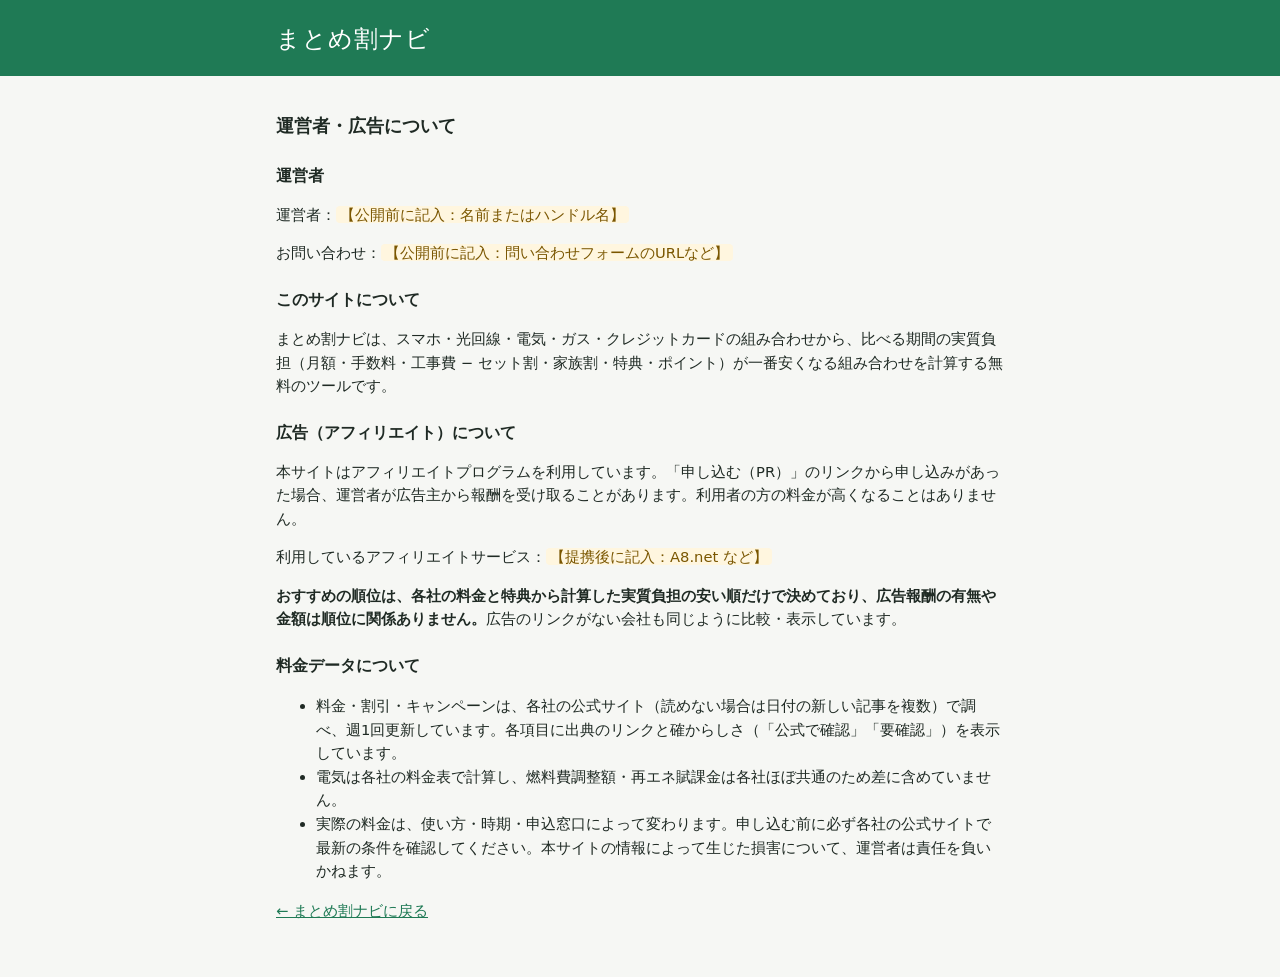
==== about.html @ 7bfe0728 "まとめ割ナビを公開用リポジトリに移設 yoshiki5242/side-business の kakei-navi/（ブランチ claude/price-comparison-app-s4pb2e、5" ====
<!DOCTYPE html>
<html lang="ja">
<head>
  <meta charset="UTF-8">
  <meta name="viewport" content="width=device-width, initial-scale=1.0">
  <title>運営者・広告について｜まとめ割ナビ</title>
  <link rel="stylesheet" href="style.css">
</head>
<body>
  <header class="top"><div class="wrap"><p class="logo"><a href="./" style="color:inherit;text-decoration:none">まとめ割ナビ</a></p></div></header>
  <main class="wrap doc">
    <h1 class="h2">運営者・広告について</h1>

    <h2 class="h3">運営者</h2>
    <p>運営者：<span class="todo-fill">【公開前に記入：名前またはハンドル名】</span></p>
    <p>お問い合わせ：<span class="todo-fill">【公開前に記入：問い合わせフォームのURLなど】</span></p>

    <h2 class="h3">このサイトについて</h2>
    <p>まとめ割ナビは、スマホ・光回線・電気・ガス・クレジットカードの組み合わせから、比べる期間の実質負担（月額・手数料・工事費 − セット割・家族割・特典・ポイント）が一番安くなる組み合わせを計算する無料のツールです。</p>

    <h2 class="h3">広告（アフィリエイト）について</h2>
    <p>本サイトはアフィリエイトプログラムを利用しています。「申し込む（PR）」のリンクから申し込みがあった場合、運営者が広告主から報酬を受け取ることがあります。利用者の方の料金が高くなることはありません。</p>
    <p>利用しているアフィリエイトサービス：<span class="todo-fill">【提携後に記入：A8.net など】</span></p>
    <p><strong>おすすめの順位は、各社の料金と特典から計算した実質負担の安い順だけで決めており、広告報酬の有無や金額は順位に関係ありません。</strong>広告のリンクがない会社も同じように比較・表示しています。</p>

    <h2 class="h3">料金データについて</h2>
    <ul>
      <li>料金・割引・キャンペーンは、各社の公式サイト（読めない場合は日付の新しい記事を複数）で調べ、週1回更新しています。各項目に出典のリンクと確からしさ（「公式で確認」「要確認」）を表示しています。</li>
      <li>電気は各社の料金表で計算し、燃料費調整額・再エネ賦課金は各社ほぼ共通のため差に含めていません。</li>
      <li>実際の料金は、使い方・時期・申込窓口によって変わります。申し込む前に必ず各社の公式サイトで最新の条件を確認してください。本サイトの情報によって生じた損害について、運営者は責任を負いかねます。</li>
    </ul>
    <p><a href="./">← まとめ割ナビに戻る</a></p>
  </main>
</body>
</html>
---- style.css ----
:root {
  --bg: #f6f7f4;
  --surface: #ffffff;
  --text: #1f2a24;
  --muted: #5d6b63;
  --line: #dfe4de;
  --accent: #1f7a55;
  --accent-soft: #e3f2ea;
  --gain: #1f7a55;
  --cost: #1f2a24;
  --warn-bg: #fff6df;
  --warn-text: #7a5600;
  --gold: #c99a2e;
  --radius: 14px;
}
@media (prefers-color-scheme: dark) {
  :root:not([data-theme="light"]) {
    --bg: #121714;
    --surface: #1b221e;
    --text: #e6ece8;
    --muted: #9fb0a6;
    --line: #2e3833;
    --accent: #5cc796;
    --accent-soft: #1e3329;
    --gain: #5cc796;
    --cost: #e6ece8;
    --warn-bg: #3a3018;
    --warn-text: #f0d48c;
  }
}
:root[data-theme="dark"] {
  --bg: #121714; --surface: #1b221e; --text: #e6ece8; --muted: #9fb0a6; --line: #2e3833;
  --accent: #5cc796; --accent-soft: #1e3329; --gain: #5cc796; --cost: #e6ece8; --warn-bg: #3a3018; --warn-text: #f0d48c;
}

* { box-sizing: border-box; }
body {
  margin: 0;
  background: var(--bg);
  color: var(--text);
  font-family: system-ui, -apple-system, "Hiragino Sans", "Noto Sans JP", "Yu Gothic UI", sans-serif;
  line-height: 1.6;
  -webkit-text-size-adjust: 100%;
}
.wrap { max-width: 760px; margin: 0 auto; padding: 0 16px; }

.top { background: var(--accent); color: #fff; padding: 20px 0 18px; }
.logo { margin: 0; font-size: 1.5rem; letter-spacing: .04em; }
.tagline { margin: 4px 0 0; font-size: .92rem; opacity: .95; }

.tabs { display: flex; gap: 6px; margin-top: 14px; }
.tab {
  flex: 1; padding: 10px 8px; border: 1px solid var(--line); border-radius: 999px;
  background: var(--surface); color: var(--text); font: inherit; font-size: .9rem; cursor: pointer;
}
.tab.is-active { background: var(--text); color: var(--bg); border-color: var(--text); font-weight: 700; }

.notice {
  margin: 14px 0; padding: 10px 14px; border-radius: 10px;
  background: var(--warn-bg); color: var(--warn-text); font-size: .85rem;
}

.card {
  background: var(--surface); border: 1px solid var(--line); border-radius: var(--radius);
  padding: 14px 16px 16px; margin: 0 0 14px; min-width: 0;
}
legend { font-weight: 700; padding: 0 6px; margin-left: -6px; }
fieldset.card legend { float: left; width: 100%; padding: 0; margin: 0 0 6px; }
fieldset.card legend + * { clear: both; }

label { display: block; font-size: .88rem; color: var(--muted); margin-top: 10px; }
label.check { display: flex; gap: 8px; align-items: center; color: var(--text); }
select, input[type="number"] {
  display: block; width: 100%; margin-top: 4px; padding: 10px 12px; font: inherit; font-size: 1rem;
  color: var(--text); background: var(--bg); border: 1px solid var(--line); border-radius: 10px;
}
input[type="checkbox"] { width: 20px; height: 20px; accent-color: var(--accent); }
.yen { position: relative; display: block; }
.yen::before { content: "¥"; position: absolute; left: 12px; top: 50%; transform: translateY(-40%); color: var(--muted); }
.yen input { padding-left: 28px; }
.grid2 { display: grid; grid-template-columns: 1fr 1fr; gap: 0 12px; }
@media (max-width: 520px) { .grid2 { grid-template-columns: 1fr; } }
.hint { font-size: .8rem; color: var(--muted); margin: 4px 0 0; }

.line-row {
  display: grid; grid-template-columns: 2.2em 1fr 7.5em 2.2em; gap: 8px; align-items: end;
  padding: 8px 0; border-bottom: 1px dashed var(--line);
}
.line-row label { margin-top: 0; }
.line-no { font-weight: 700; color: var(--muted); padding-bottom: 10px; }
.btn-x {
  width: 2.2em; height: 2.6em; border: 1px solid var(--line); border-radius: 10px; background: transparent;
  color: var(--muted); font: inherit; cursor: pointer;
}
.btn-sub {
  margin-top: 10px; padding: 8px 14px; border: 1px dashed var(--accent); background: transparent; color: var(--accent);
  border-radius: 999px; font: inherit; font-size: .9rem; cursor: pointer;
}
.btn-main {
  display: block; width: 100%; padding: 14px; border: 0; border-radius: var(--radius);
  background: var(--accent); color: #fff; font: inherit; font-size: 1.05rem; font-weight: 700; cursor: pointer;
}
.options summary { cursor: pointer; font-weight: 700; }

/* 結果 */
.result { margin-top: 22px; }
.summary {
  background: var(--accent-soft); border-radius: var(--radius); padding: 14px 16px; margin-bottom: 14px;
}
.summary .big { font-size: 1.6rem; font-weight: 800; color: var(--gain); line-height: 1.3; }
.summary p { margin: 2px 0; font-size: .9rem; }

.plan {
  background: var(--surface); border: 1px solid var(--line); border-radius: var(--radius);
  padding: 14px 16px; margin-bottom: 12px;
}
.plan.is-best { border: 2px solid var(--accent); }
.plan-head { display: flex; justify-content: space-between; align-items: baseline; gap: 8px; flex-wrap: wrap; }
.rank { font-weight: 800; font-size: .95rem; }
.rank .crown { color: var(--gold); }
.total { font-size: 1.35rem; font-weight: 800; }
.total small { font-size: .8rem; font-weight: 400; color: var(--muted); }
.save { font-size: .88rem; color: var(--gain); font-weight: 700; }
.save.minus { color: var(--muted); font-weight: 400; }
.services { list-style: none; padding: 0; margin: 10px 0 0; display: grid; gap: 6px; }
.services li { display: grid; grid-template-columns: 4.2em 1fr; gap: 8px; font-size: .92rem; }
.services .cat {
  font-size: .75rem; text-align: center; border-radius: 6px; padding: 2px 0; background: var(--bg); color: var(--muted);
  align-self: start;
}
.services .sub { display: block; font-size: .8rem; color: var(--muted); }
.tag { display: inline-block; font-size: .72rem; padding: 0 6px; border-radius: 6px; margin-left: 4px; vertical-align: 1px; }
.tag.new { background: var(--accent-soft); color: var(--accent); }
.tag.keep { background: var(--bg); color: var(--muted); }
.tag.low { background: var(--warn-bg); color: var(--warn-text); }
.tag.ok { background: var(--accent-soft); color: var(--accent); }
a.src { font-size: .75rem; color: var(--accent); margin-left: 4px; }

details.breakdown { margin-top: 10px; }
details.breakdown summary { cursor: pointer; font-size: .85rem; color: var(--accent); }
.bd { width: 100%; border-collapse: collapse; font-size: .82rem; margin-top: 6px; }
.bd td { padding: 4px 0; border-bottom: 1px solid var(--line); vertical-align: top; }
.bd td.num { text-align: right; white-space: nowrap; padding-left: 8px; font-variant-numeric: tabular-nums; }
.bd tr.gain td.num { color: var(--gain); }
.bd tr.sum td { font-weight: 700; border-bottom: 0; }

.h2 { font-size: 1.1rem; margin: 26px 0 6px; }
.brand-table, .camp-table { width: 100%; border-collapse: collapse; font-size: .85rem; background: var(--surface); border-radius: var(--radius); overflow: hidden; }
.brand-table th, .brand-table td, .camp-table th, .camp-table td { padding: 8px 10px; border-bottom: 1px solid var(--line); text-align: left; vertical-align: top; }
.brand-table td.num, .camp-table td.num { text-align: right; white-space: nowrap; font-variant-numeric: tabular-nums; }
.brand-table th, .camp-table th { font-size: .75rem; color: var(--muted); font-weight: 400; }
.table-scroll { overflow-x: auto; border: 1px solid var(--line); border-radius: var(--radius); }

.filters { display: flex; flex-wrap: wrap; gap: 6px; margin-bottom: 12px; }
.chip {
  padding: 6px 12px; border-radius: 999px; border: 1px solid var(--line); background: var(--surface);
  color: var(--text); font: inherit; font-size: .85rem; cursor: pointer;
}
.chip.is-active { background: var(--accent); border-color: var(--accent); color: #fff; }

.camp-card {
  background: var(--surface); border: 1px solid var(--line); border-radius: var(--radius); padding: 12px 14px; margin-bottom: 10px;
}
.camp-card .row { display: flex; justify-content: space-between; gap: 10px; align-items: baseline; }
.camp-card .amt { font-weight: 800; font-size: 1.1rem; color: var(--gain); white-space: nowrap; }
.camp-card .cond { font-size: .82rem; color: var(--muted); margin: 4px 0 0; }
.meta { font-size: .75rem; color: var(--muted); }

.foot { font-size: .75rem; color: var(--muted); padding-top: 10px; padding-bottom: 40px; }

/* 内訳のグループ */
.bd th { text-align: left; font-weight: 700; padding: 10px 0 4px; border-bottom: 2px solid var(--line); }
.bd th.num { text-align: right; white-space: nowrap; }
.bd .bd-subhead td { font-weight: 700; color: var(--muted); padding-top: 8px; }
.bd a, .services a, .camp-card a, .scope-list a { color: inherit; text-decoration: underline; text-decoration-color: var(--accent); text-underline-offset: 2px; }
.services .lines { display: grid; gap: 6px; }
.scope-card { background: var(--surface); border: 1px solid var(--line); border-radius: var(--radius); padding: 12px 14px; margin-bottom: 10px; }
.scope-card h3 { margin: 0 0 6px; font-size: 1rem; }
.scope-list { margin: 0; padding-left: 1.2em; font-size: .9rem; }
.scope-list li { margin: 2px 0; }

/* やることリスト・DUEMO */
.todo-phase { font-weight: 700; margin: 12px 0 4px; font-size: .9rem; }
.todo-list { margin: 0; padding-left: 1.4em; font-size: .9rem; }
.todo-list li { margin: 6px 0; }
.todo-list .sub { display: block; font-size: .78rem; color: var(--muted); }
.todo-list a { color: inherit; text-decoration: underline; text-decoration-color: var(--accent); text-underline-offset: 2px; }
.duemo { margin: 10px 0 4px; padding: 12px 14px; border-radius: 12px; background: var(--accent-soft); }
.duemo p { margin: 0 0 8px; font-size: .9rem; }
.btn-duemo {
  display: block; width: 100%; padding: 12px; border: 0; border-radius: 12px; margin: 6px 0;
  background: var(--accent); color: #fff; font: inherit; font-weight: 700; cursor: pointer;
}
.duemo .btn-sub { margin-top: 0; }
.howto { margin: 4px 0 8px; padding-left: 1.3em; font-size: .85rem; }
.todo-row { display: grid; grid-template-columns: 1fr auto; gap: 8px; align-items: start; }
.btn-todo-duemo {
  white-space: nowrap; padding: 6px 10px; border-radius: 999px; background: var(--accent); color: #fff !important;
  text-decoration: none !important; font-size: .8rem; font-weight: 700;
}
.btn-todo-duemo.done { background: var(--bg); color: var(--muted) !important; border: 1px solid var(--line); }
.toast {
  position: fixed; left: 16px; right: 16px; bottom: 20px; z-index: 10; padding: 12px 16px; border-radius: 12px;
  background: var(--text); color: var(--bg); font-size: .9rem; text-align: center; box-shadow: 0 6px 20px rgba(0,0,0,.25);
}

/* 広告・申込リンク */
.pr-disclosure { margin: 14px 0 0; font-size: .78rem; color: var(--muted); }
.todo-actions { display: flex; flex-direction: column; gap: 6px; align-items: stretch; }
.btn-signup {
  white-space: nowrap; padding: 6px 10px; border-radius: 999px; text-align: center; font-size: .8rem; font-weight: 700;
  background: var(--gold); color: #fff !important; text-decoration: none !important;
}
.pr { display: inline-block; margin-left: 4px; padding: 0 4px; border-radius: 4px; font-size: .65rem; background: rgba(255,255,255,.3); vertical-align: 1px; }
.foot-links a { color: var(--muted); margin-right: 8px; }

/* 規約などの文書ページ */
.doc { padding-top: 10px; padding-bottom: 40px; }
.doc .h3 { font-size: 1rem; margin: 22px 0 6px; }
.doc p, .doc li { font-size: .92rem; }
.doc a { color: var(--accent); }
.todo-fill { background: var(--warn-bg); color: var(--warn-text); padding: 0 4px; border-radius: 4px; }
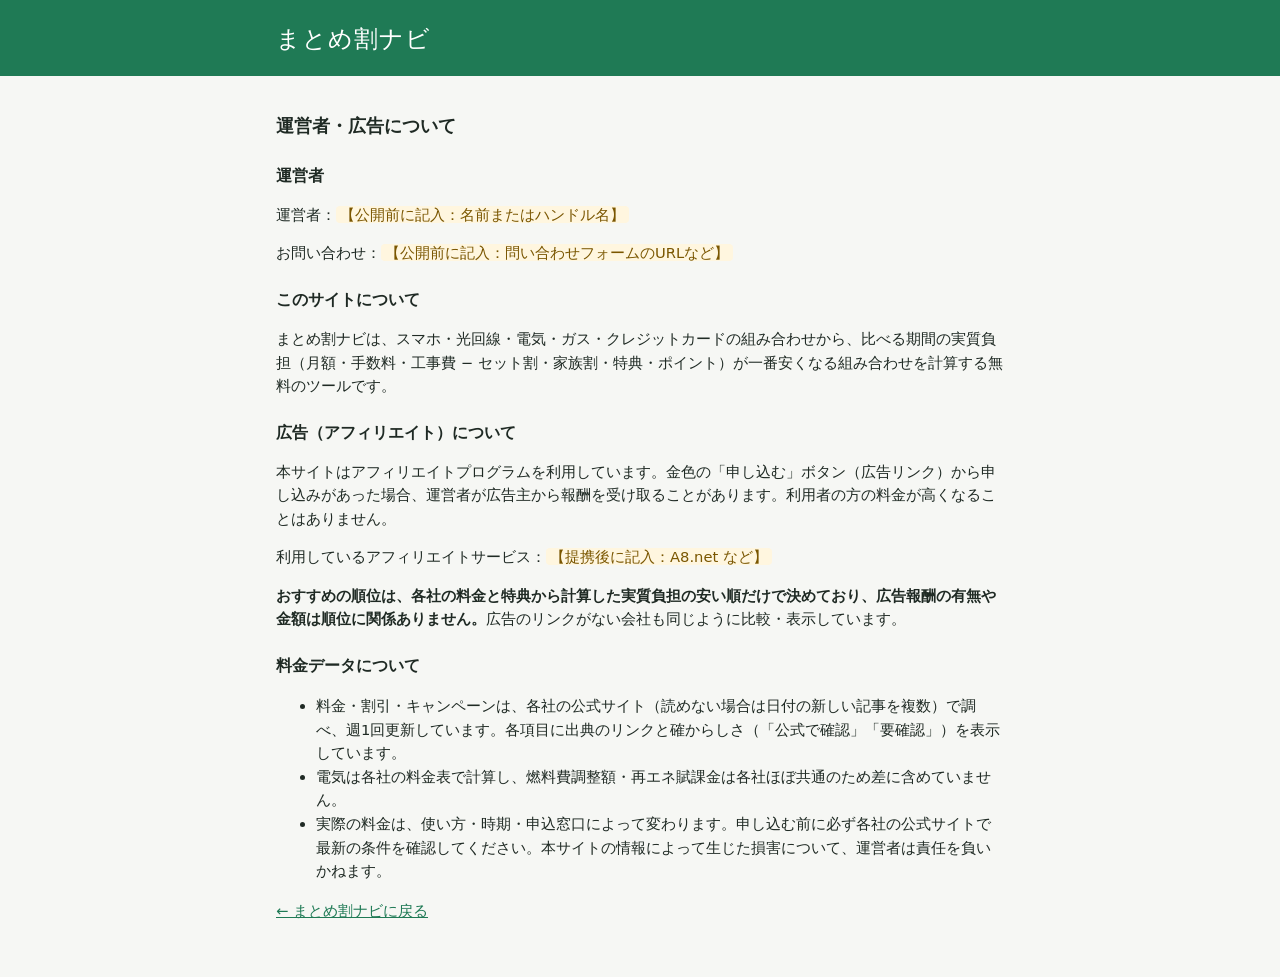
==== commit e0d5cfc1: "申し込むボタンのPRバッジを外し、やることリストの上に広告リンクの説明を1行まとめて出す Co-Authored-By: Claude Opus 5.5 <noreply@anthropic.com>" ====
--- a/about.html
+++ b/about.html
@@ -19,7 +19,7 @@
     <p>まとめ割ナビは、スマホ・光回線・電気・ガス・クレジットカードの組み合わせから、比べる期間の実質負担（月額・手数料・工事費 − セット割・家族割・特典・ポイント）が一番安くなる組み合わせを計算する無料のツールです。</p>
 
     <h2 class="h3">広告（アフィリエイト）について</h2>
-    <p>本サイトはアフィリエイトプログラムを利用しています。「申し込む（PR）」のリンクから申し込みがあった場合、運営者が広告主から報酬を受け取ることがあります。利用者の方の料金が高くなることはありません。</p>
+    <p>本サイトはアフィリエイトプログラムを利用しています。金色の「申し込む」ボタン（広告リンク）から申し込みがあった場合、運営者が広告主から報酬を受け取ることがあります。利用者の方の料金が高くなることはありません。</p>
     <p>利用しているアフィリエイトサービス：<span class="todo-fill">【提携後に記入：A8.net など】</span></p>
     <p><strong>おすすめの順位は、各社の料金と特典から計算した実質負担の安い順だけで決めており、広告報酬の有無や金額は順位に関係ありません。</strong>広告のリンクがない会社も同じように比較・表示しています。</p>
 
--- a/style.css
+++ b/style.css
@@ -1,222 +1,245 @@
-:root {
-  --bg: #f6f7f4;
-  --surface: #ffffff;
-  --text: #1f2a24;
-  --muted: #5d6b63;
-  --line: #dfe4de;
-  --accent: #1f7a55;
-  --accent-soft: #e3f2ea;
-  --gain: #1f7a55;
-  --cost: #1f2a24;
-  --warn-bg: #fff6df;
-  --warn-text: #7a5600;
-  --gold: #c99a2e;
-  --radius: 14px;
-}
-@media (prefers-color-scheme: dark) {
-  :root:not([data-theme="light"]) {
-    --bg: #121714;
-    --surface: #1b221e;
-    --text: #e6ece8;
-    --muted: #9fb0a6;
-    --line: #2e3833;
-    --accent: #5cc796;
-    --accent-soft: #1e3329;
-    --gain: #5cc796;
-    --cost: #e6ece8;
-    --warn-bg: #3a3018;
-    --warn-text: #f0d48c;
-  }
-}
-:root[data-theme="dark"] {
-  --bg: #121714; --surface: #1b221e; --text: #e6ece8; --muted: #9fb0a6; --line: #2e3833;
-  --accent: #5cc796; --accent-soft: #1e3329; --gain: #5cc796; --cost: #e6ece8; --warn-bg: #3a3018; --warn-text: #f0d48c;
-}
+:root {
+  --bg: #f6f7f4;
+  --surface: #ffffff;
+  --text: #1f2a24;
+  --muted: #5d6b63;
+  --line: #dfe4de;
+  --accent: #1f7a55;
+  --accent-soft: #e3f2ea;
+  --gain: #1f7a55;
+  --cost: #1f2a24;
+  --warn-bg: #fff6df;
+  --warn-text: #7a5600;
+  --gold: #c99a2e;
+  --radius: 14px;
+}
+@media (prefers-color-scheme: dark) {
+  :root:not([data-theme="light"]) {
+    --bg: #121714;
+    --surface: #1b221e;
+    --text: #e6ece8;
+    --muted: #9fb0a6;
+    --line: #2e3833;
+    --accent: #5cc796;
+    --accent-soft: #1e3329;
+    --gain: #5cc796;
+    --cost: #e6ece8;
+    --warn-bg: #3a3018;
+    --warn-text: #f0d48c;
+  }
+}
+:root[data-theme="dark"] {
+  --bg: #121714; --surface: #1b221e; --text: #e6ece8; --muted: #9fb0a6; --line: #2e3833;
+  --accent: #5cc796; --accent-soft: #1e3329; --gain: #5cc796; --cost: #e6ece8; --warn-bg: #3a3018; --warn-text: #f0d48c;
+}
+
+* { box-sizing: border-box; }
+body {
+  margin: 0;
+  background: var(--bg);
+  color: var(--text);
+  font-family: system-ui, -apple-system, "Hiragino Sans", "Noto Sans JP", "Yu Gothic UI", sans-serif;
+  line-height: 1.6;
+  -webkit-text-size-adjust: 100%;
+}
+.wrap { max-width: 760px; margin: 0 auto; padding: 0 16px; }
+
+.top { background: var(--accent); color: #fff; padding: 20px 0 18px; }
+.logo { margin: 0; font-size: 1.5rem; letter-spacing: .04em; }
+.tagline { margin: 4px 0 0; font-size: .92rem; opacity: .95; }
+
+.tabs { display: flex; gap: 6px; margin-top: 14px; }
+.tab {
+  flex: 1; padding: 10px 8px; border: 1px solid var(--line); border-radius: 999px;
+  background: var(--surface); color: var(--text); font: inherit; font-size: .9rem; cursor: pointer;
+}
+.tab.is-active { background: var(--text); color: var(--bg); border-color: var(--text); font-weight: 700; }
+
+.notice {
+  margin: 14px 0; padding: 10px 14px; border-radius: 10px;
+  background: var(--warn-bg); color: var(--warn-text); font-size: .85rem;
+}
+
+.card {
+  background: var(--surface); border: 1px solid var(--line); border-radius: var(--radius);
+  padding: 14px 16px 16px; margin: 0 0 14px; min-width: 0;
+}
+legend { font-weight: 700; padding: 0 6px; margin-left: -6px; }
+fieldset.card legend { float: left; width: 100%; padding: 0; margin: 0 0 6px; }
+fieldset.card legend + * { clear: both; }
+
+label { display: block; font-size: .88rem; color: var(--muted); margin-top: 10px; }
+label.check { display: flex; gap: 8px; align-items: center; color: var(--text); }
+select, input[type="number"] {
+  display: block; width: 100%; margin-top: 4px; padding: 10px 12px; font: inherit; font-size: 1rem;
+  color: var(--text); background: var(--bg); border: 1px solid var(--line); border-radius: 10px;
+}
+input[type="checkbox"] { width: 20px; height: 20px; accent-color: var(--accent); }
+.yen { position: relative; display: block; }
+.yen::before { content: "¥"; position: absolute; left: 12px; top: 50%; transform: translateY(-40%); color: var(--muted); }
+.yen input { padding-left: 28px; }
+.grid2 { display: grid; grid-template-columns: 1fr 1fr; gap: 0 12px; }
+@media (max-width: 520px) { .grid2 { grid-template-columns: 1fr; } }
+.hint { font-size: .8rem; color: var(--muted); margin: 4px 0 0; }
+
+.line-row {
+  display: grid; grid-template-columns: 2.2em 1fr 7.5em 2.2em; gap: 8px; align-items: end;
+  padding: 8px 0; border-bottom: 1px dashed var(--line);
+}
+.line-row label { margin-top: 0; }
+.line-no { font-weight: 700; color: var(--muted); padding-bottom: 10px; }
+.btn-x {
+  width: 2.2em; height: 2.6em; border: 1px solid var(--line); border-radius: 10px; background: transparent;
+  color: var(--muted); font: inherit; cursor: pointer;
+}
+.btn-sub {
+  margin-top: 10px; padding: 8px 14px; border: 1px dashed var(--accent); background: transparent; color: var(--accent);
+  border-radius: 999px; font: inherit; font-size: .9rem; cursor: pointer;
+}
+.btn-main {
+  display: block; width: 100%; padding: 14px; border: 0; border-radius: var(--radius);
+  background: var(--accent); color: #fff; font: inherit; font-size: 1.05rem; font-weight: 700; cursor: pointer;
+}
+.options summary { cursor: pointer; font-weight: 700; }
+
+/* 結果 */
+.result { margin-top: 22px; }
+.summary {
+  background: var(--accent-soft); border-radius: var(--radius); padding: 14px 16px; margin-bottom: 14px;
+}
+.summary .big { font-size: 1.6rem; font-weight: 800; color: var(--gain); line-height: 1.3; }
+.summary p { margin: 2px 0; font-size: .9rem; }
+
+.plan {
+  background: var(--surface); border: 1px solid var(--line); border-radius: var(--radius);
+  padding: 14px 16px; margin-bottom: 12px;
+}
+.plan.is-best { border: 2px solid var(--accent); }
+.plan-head { display: flex; justify-content: space-between; align-items: baseline; gap: 8px; flex-wrap: wrap; }
+.rank { font-weight: 800; font-size: .95rem; }
+.rank .crown { color: var(--gold); }
+.total { font-size: 1.35rem; font-weight: 800; }
+.total small { font-size: .8rem; font-weight: 400; color: var(--muted); }
+.save { font-size: .88rem; color: var(--gain); font-weight: 700; }
+.save.minus { color: var(--muted); font-weight: 400; }
+.services { list-style: none; padding: 0; margin: 10px 0 0; display: grid; gap: 6px; }
+.services li { display: grid; grid-template-columns: 4.2em 1fr; gap: 8px; font-size: .92rem; }
+.services .cat {
+  font-size: .75rem; text-align: center; border-radius: 6px; padding: 2px 0; background: var(--bg); color: var(--muted);
+  align-self: start;
+}
+.services .sub { display: block; font-size: .8rem; color: var(--muted); }
+.tag { display: inline-block; font-size: .72rem; padding: 0 6px; border-radius: 6px; margin-left: 4px; vertical-align: 1px; }
+.tag.new { background: var(--accent-soft); color: var(--accent); }
+.tag.keep { background: var(--bg); color: var(--muted); }
+.tag.low { background: var(--warn-bg); color: var(--warn-text); }
+.tag.ok { background: var(--accent-soft); color: var(--accent); }
+a.src { font-size: .75rem; color: var(--accent); margin-left: 4px; }
+
+details.breakdown { margin-top: 10px; }
+details.breakdown summary { cursor: pointer; font-size: .85rem; color: var(--accent); }
+.bd { width: 100%; border-collapse: collapse; font-size: .82rem; margin-top: 6px; }
+.bd td { padding: 4px 0; border-bottom: 1px solid var(--line); vertical-align: top; }
+.bd td.num { text-align: right; white-space: nowrap; padding-left: 8px; font-variant-numeric: tabular-nums; }
+.bd tr.gain td.num { color: var(--gain); }
+.bd tr.sum td { font-weight: 700; border-bottom: 0; }
+
+.h2 { font-size: 1.1rem; margin: 26px 0 6px; }
+.brand-table, .camp-table { width: 100%; border-collapse: collapse; font-size: .85rem; background: var(--surface); border-radius: var(--radius); overflow: hidden; }
+.brand-table th, .brand-table td, .camp-table th, .camp-table td { padding: 8px 10px; border-bottom: 1px solid var(--line); text-align: left; vertical-align: top; }
+.brand-table td.num, .camp-table td.num { text-align: right; white-space: nowrap; font-variant-numeric: tabular-nums; }
+.brand-table th, .camp-table th { font-size: .75rem; color: var(--muted); font-weight: 400; }
+.table-scroll { overflow-x: auto; border: 1px solid var(--line); border-radius: var(--radius); }
+
+.filters { display: flex; flex-wrap: wrap; gap: 6px; margin-bottom: 12px; }
+.chip {
+  padding: 6px 12px; border-radius: 999px; border: 1px solid var(--line); background: var(--surface);
+  color: var(--text); font: inherit; font-size: .85rem; cursor: pointer;
+}
+.chip.is-active { background: var(--accent); border-color: var(--accent); color: #fff; }
+
+.camp-card {
+  background: var(--surface); border: 1px solid var(--line); border-radius: var(--radius); padding: 12px 14px; margin-bottom: 10px;
+}
+.camp-card .row { display: flex; justify-content: space-between; gap: 10px; align-items: baseline; }
+.camp-card .amt { font-weight: 800; font-size: 1.1rem; color: var(--gain); white-space: nowrap; }
+.camp-card .cond { font-size: .82rem; color: var(--muted); margin: 4px 0 0; }
+.meta { font-size: .75rem; color: var(--muted); }
+
+.foot { font-size: .75rem; color: var(--muted); padding-top: 10px; padding-bottom: 40px; }
+
+/* 内訳のグループ */
+.bd th { text-align: left; font-weight: 700; padding: 10px 0 4px; border-bottom: 2px solid var(--line); }
+.bd th.num { text-align: right; white-space: nowrap; }
+.bd .bd-subhead td { font-weight: 700; color: var(--muted); padding-top: 8px; }
+.bd a, .services a, .camp-card a, .scope-list a { color: inherit; text-decoration: underline; text-decoration-color: var(--accent); text-underline-offset: 2px; }
+.services .lines { display: grid; gap: 6px; }
+.scope-card { background: var(--surface); border: 1px solid var(--line); border-radius: var(--radius); padding: 12px 14px; margin-bottom: 10px; }
+.scope-card h3 { margin: 0 0 6px; font-size: 1rem; }
+.scope-list { margin: 0; padding-left: 1.2em; font-size: .9rem; }
+.scope-list li { margin: 2px 0; }
+
+/* やることリスト・DUEMO */
+.todo-phase { font-weight: 700; margin: 12px 0 4px; font-size: .9rem; }
+.todo-list { margin: 0; padding-left: 1.4em; font-size: .9rem; }
+.todo-list li { margin: 6px 0; }
+.todo-list .sub { display: block; font-size: .78rem; color: var(--muted); }
+.todo-list a { color: inherit; text-decoration: underline; text-decoration-color: var(--accent); text-underline-offset: 2px; }
+.duemo { margin: 10px 0 4px; padding: 12px 14px; border-radius: 12px; background: var(--accent-soft); }
+.duemo p { margin: 0 0 8px; font-size: .9rem; }
+.btn-duemo {
+  display: block; width: 100%; padding: 12px; border: 0; border-radius: 12px; margin: 6px 0;
+  background: var(--accent); color: #fff; font: inherit; font-weight: 700; cursor: pointer;
+}
+.duemo .btn-sub { margin-top: 0; }
+.howto { margin: 4px 0 8px; padding-left: 1.3em; font-size: .85rem; }
+.todo-row { display: grid; grid-template-columns: 1fr auto; gap: 8px; align-items: start; }
+.btn-todo-duemo {
+  white-space: nowrap; padding: 6px 10px; border-radius: 999px; background: var(--accent); color: #fff !important;
+  text-decoration: none !important; font-size: .8rem; font-weight: 700;
+}
+.btn-todo-duemo.done { background: var(--bg); color: var(--muted) !important; border: 1px solid var(--line); }
+.toast {
+  position: fixed; left: 16px; right: 16px; bottom: 20px; z-index: 10; padding: 12px 16px; border-radius: 12px;
+  background: var(--text); color: var(--bg); font-size: .9rem; text-align: center; box-shadow: 0 6px 20px rgba(0,0,0,.25);
+}
+
+/* 広告・申込リンク */
+.pr-disclosure { margin: 14px 0 0; font-size: .78rem; color: var(--muted); }
+.todo-actions { display: flex; flex-direction: column; gap: 6px; align-items: stretch; }
+.btn-signup {
+  white-space: nowrap; padding: 6px 10px; border-radius: 999px; text-align: center; font-size: .8rem; font-weight: 700;
+  background: var(--gold); color: #fff !important; text-decoration: none !important;
+}
+.pr { display: inline-block; margin-left: 4px; padding: 0 4px; border-radius: 4px; font-size: .65rem; background: rgba(255,255,255,.3); vertical-align: 1px; }
+.foot-links a { color: var(--muted); margin-right: 8px; }
+
+/* 規約などの文書ページ */
+.doc { padding-top: 10px; padding-bottom: 40px; }
+.doc .h3 { font-size: 1rem; margin: 22px 0 6px; }
+.doc p, .doc li { font-size: .92rem; }
+.doc a { color: var(--accent); }
+.todo-fill { background: var(--warn-bg); color: var(--warn-text); padding: 0 4px; border-radius: 4px; }
 
-* { box-sizing: border-box; }
-body {
-  margin: 0;
-  background: var(--bg);
-  color: var(--text);
-  font-family: system-ui, -apple-system, "Hiragino Sans", "Noto Sans JP", "Yu Gothic UI", sans-serif;
-  line-height: 1.6;
-  -webkit-text-size-adjust: 100%;
-}
-.wrap { max-width: 760px; margin: 0 auto; padding: 0 16px; }
-
-.top { background: var(--accent); color: #fff; padding: 20px 0 18px; }
-.logo { margin: 0; font-size: 1.5rem; letter-spacing: .04em; }
-.tagline { margin: 4px 0 0; font-size: .92rem; opacity: .95; }
-
-.tabs { display: flex; gap: 6px; margin-top: 14px; }
-.tab {
-  flex: 1; padding: 10px 8px; border: 1px solid var(--line); border-radius: 999px;
-  background: var(--surface); color: var(--text); font: inherit; font-size: .9rem; cursor: pointer;
-}
-.tab.is-active { background: var(--text); color: var(--bg); border-color: var(--text); font-weight: 700; }
-
-.notice {
-  margin: 14px 0; padding: 10px 14px; border-radius: 10px;
-  background: var(--warn-bg); color: var(--warn-text); font-size: .85rem;
-}
-
-.card {
-  background: var(--surface); border: 1px solid var(--line); border-radius: var(--radius);
-  padding: 14px 16px 16px; margin: 0 0 14px; min-width: 0;
-}
-legend { font-weight: 700; padding: 0 6px; margin-left: -6px; }
-fieldset.card legend { float: left; width: 100%; padding: 0; margin: 0 0 6px; }
-fieldset.card legend + * { clear: both; }
-
-label { display: block; font-size: .88rem; color: var(--muted); margin-top: 10px; }
-label.check { display: flex; gap: 8px; align-items: center; color: var(--text); }
-select, input[type="number"] {
-  display: block; width: 100%; margin-top: 4px; padding: 10px 12px; font: inherit; font-size: 1rem;
-  color: var(--text); background: var(--bg); border: 1px solid var(--line); border-radius: 10px;
-}
-input[type="checkbox"] { width: 20px; height: 20px; accent-color: var(--accent); }
-.yen { position: relative; display: block; }
-.yen::before { content: "¥"; position: absolute; left: 12px; top: 50%; transform: translateY(-40%); color: var(--muted); }
-.yen input { padding-left: 28px; }
-.grid2 { display: grid; grid-template-columns: 1fr 1fr; gap: 0 12px; }
-@media (max-width: 520px) { .grid2 { grid-template-columns: 1fr; } }
-.hint { font-size: .8rem; color: var(--muted); margin: 4px 0 0; }
-
-.line-row {
-  display: grid; grid-template-columns: 2.2em 1fr 7.5em 2.2em; gap: 8px; align-items: end;
-  padding: 8px 0; border-bottom: 1px dashed var(--line);
-}
-.line-row label { margin-top: 0; }
-.line-no { font-weight: 700; color: var(--muted); padding-bottom: 10px; }
-.btn-x {
-  width: 2.2em; height: 2.6em; border: 1px solid var(--line); border-radius: 10px; background: transparent;
-  color: var(--muted); font: inherit; cursor: pointer;
-}
-.btn-sub {
-  margin-top: 10px; padding: 8px 14px; border: 1px dashed var(--accent); background: transparent; color: var(--accent);
-  border-radius: 999px; font: inherit; font-size: .9rem; cursor: pointer;
-}
-.btn-main {
-  display: block; width: 100%; padding: 14px; border: 0; border-radius: var(--radius);
-  background: var(--accent); color: #fff; font: inherit; font-size: 1.05rem; font-weight: 700; cursor: pointer;
-}
-.options summary { cursor: pointer; font-weight: 700; }
-
-/* 結果 */
-.result { margin-top: 22px; }
-.summary {
-  background: var(--accent-soft); border-radius: var(--radius); padding: 14px 16px; margin-bottom: 14px;
-}
-.summary .big { font-size: 1.6rem; font-weight: 800; color: var(--gain); line-height: 1.3; }
-.summary p { margin: 2px 0; font-size: .9rem; }
-
-.plan {
-  background: var(--surface); border: 1px solid var(--line); border-radius: var(--radius);
-  padding: 14px 16px; margin-bottom: 12px;
-}
-.plan.is-best { border: 2px solid var(--accent); }
-.plan-head { display: flex; justify-content: space-between; align-items: baseline; gap: 8px; flex-wrap: wrap; }
-.rank { font-weight: 800; font-size: .95rem; }
-.rank .crown { color: var(--gold); }
-.total { font-size: 1.35rem; font-weight: 800; }
-.total small { font-size: .8rem; font-weight: 400; color: var(--muted); }
-.save { font-size: .88rem; color: var(--gain); font-weight: 700; }
-.save.minus { color: var(--muted); font-weight: 400; }
-.services { list-style: none; padding: 0; margin: 10px 0 0; display: grid; gap: 6px; }
-.services li { display: grid; grid-template-columns: 4.2em 1fr; gap: 8px; font-size: .92rem; }
-.services .cat {
-  font-size: .75rem; text-align: center; border-radius: 6px; padding: 2px 0; background: var(--bg); color: var(--muted);
-  align-self: start;
-}
-.services .sub { display: block; font-size: .8rem; color: var(--muted); }
-.tag { display: inline-block; font-size: .72rem; padding: 0 6px; border-radius: 6px; margin-left: 4px; vertical-align: 1px; }
-.tag.new { background: var(--accent-soft); color: var(--accent); }
-.tag.keep { background: var(--bg); color: var(--muted); }
-.tag.low { background: var(--warn-bg); color: var(--warn-text); }
-.tag.ok { background: var(--accent-soft); color: var(--accent); }
-a.src { font-size: .75rem; color: var(--accent); margin-left: 4px; }
-
-details.breakdown { margin-top: 10px; }
-details.breakdown summary { cursor: pointer; font-size: .85rem; color: var(--accent); }
-.bd { width: 100%; border-collapse: collapse; font-size: .82rem; margin-top: 6px; }
-.bd td { padding: 4px 0; border-bottom: 1px solid var(--line); vertical-align: top; }
-.bd td.num { text-align: right; white-space: nowrap; padding-left: 8px; font-variant-numeric: tabular-nums; }
-.bd tr.gain td.num { color: var(--gain); }
-.bd tr.sum td { font-weight: 700; border-bottom: 0; }
-
-.h2 { font-size: 1.1rem; margin: 26px 0 6px; }
-.brand-table, .camp-table { width: 100%; border-collapse: collapse; font-size: .85rem; background: var(--surface); border-radius: var(--radius); overflow: hidden; }
-.brand-table th, .brand-table td, .camp-table th, .camp-table td { padding: 8px 10px; border-bottom: 1px solid var(--line); text-align: left; vertical-align: top; }
-.brand-table td.num, .camp-table td.num { text-align: right; white-space: nowrap; font-variant-numeric: tabular-nums; }
-.brand-table th, .camp-table th { font-size: .75rem; color: var(--muted); font-weight: 400; }
-.table-scroll { overflow-x: auto; border: 1px solid var(--line); border-radius: var(--radius); }
-
-.filters { display: flex; flex-wrap: wrap; gap: 6px; margin-bottom: 12px; }
-.chip {
-  padding: 6px 12px; border-radius: 999px; border: 1px solid var(--line); background: var(--surface);
-  color: var(--text); font: inherit; font-size: .85rem; cursor: pointer;
-}
-.chip.is-active { background: var(--accent); border-color: var(--accent); color: #fff; }
-
-.camp-card {
-  background: var(--surface); border: 1px solid var(--line); border-radius: var(--radius); padding: 12px 14px; margin-bottom: 10px;
-}
-.camp-card .row { display: flex; justify-content: space-between; gap: 10px; align-items: baseline; }
-.camp-card .amt { font-weight: 800; font-size: 1.1rem; color: var(--gain); white-space: nowrap; }
-.camp-card .cond { font-size: .82rem; color: var(--muted); margin: 4px 0 0; }
-.meta { font-size: .75rem; color: var(--muted); }
-
-.foot { font-size: .75rem; color: var(--muted); padding-top: 10px; padding-bottom: 40px; }
-
-/* 内訳のグループ */
-.bd th { text-align: left; font-weight: 700; padding: 10px 0 4px; border-bottom: 2px solid var(--line); }
-.bd th.num { text-align: right; white-space: nowrap; }
-.bd .bd-subhead td { font-weight: 700; color: var(--muted); padding-top: 8px; }
-.bd a, .services a, .camp-card a, .scope-list a { color: inherit; text-decoration: underline; text-decoration-color: var(--accent); text-underline-offset: 2px; }
-.services .lines { display: grid; gap: 6px; }
-.scope-card { background: var(--surface); border: 1px solid var(--line); border-radius: var(--radius); padding: 12px 14px; margin-bottom: 10px; }
-.scope-card h3 { margin: 0 0 6px; font-size: 1rem; }
-.scope-list { margin: 0; padding-left: 1.2em; font-size: .9rem; }
-.scope-list li { margin: 2px 0; }
-
-/* やることリスト・DUEMO */
-.todo-phase { font-weight: 700; margin: 12px 0 4px; font-size: .9rem; }
-.todo-list { margin: 0; padding-left: 1.4em; font-size: .9rem; }
-.todo-list li { margin: 6px 0; }
-.todo-list .sub { display: block; font-size: .78rem; color: var(--muted); }
-.todo-list a { color: inherit; text-decoration: underline; text-decoration-color: var(--accent); text-underline-offset: 2px; }
-.duemo { margin: 10px 0 4px; padding: 12px 14px; border-radius: 12px; background: var(--accent-soft); }
-.duemo p { margin: 0 0 8px; font-size: .9rem; }
-.btn-duemo {
-  display: block; width: 100%; padding: 12px; border: 0; border-radius: 12px; margin: 6px 0;
-  background: var(--accent); color: #fff; font: inherit; font-weight: 700; cursor: pointer;
-}
-.duemo .btn-sub { margin-top: 0; }
-.howto { margin: 4px 0 8px; padding-left: 1.3em; font-size: .85rem; }
-.todo-row { display: grid; grid-template-columns: 1fr auto; gap: 8px; align-items: start; }
-.btn-todo-duemo {
-  white-space: nowrap; padding: 6px 10px; border-radius: 999px; background: var(--accent); color: #fff !important;
-  text-decoration: none !important; font-size: .8rem; font-weight: 700;
-}
-.btn-todo-duemo.done { background: var(--bg); color: var(--muted) !important; border: 1px solid var(--line); }
-.toast {
-  position: fixed; left: 16px; right: 16px; bottom: 20px; z-index: 10; padding: 12px 16px; border-radius: 12px;
-  background: var(--text); color: var(--bg); font-size: .9rem; text-align: center; box-shadow: 0 6px 20px rgba(0,0,0,.25);
-}
-
-/* 広告・申込リンク */
-.pr-disclosure { margin: 14px 0 0; font-size: .78rem; color: var(--muted); }
-.todo-actions { display: flex; flex-direction: column; gap: 6px; align-items: stretch; }
-.btn-signup {
-  white-space: nowrap; padding: 6px 10px; border-radius: 999px; text-align: center; font-size: .8rem; font-weight: 700;
-  background: var(--gold); color: #fff !important; text-decoration: none !important;
-}
-.pr { display: inline-block; margin-left: 4px; padding: 0 4px; border-radius: 4px; font-size: .65rem; background: rgba(255,255,255,.3); vertical-align: 1px; }
-.foot-links a { color: var(--muted); margin-right: 8px; }
-
-/* 規約などの文書ページ */
-.doc { padding-top: 10px; padding-bottom: 40px; }
-.doc .h3 { font-size: 1rem; margin: 22px 0 6px; }
-.doc p, .doc li { font-size: .92rem; }
-.doc a { color: var(--accent); }
-.todo-fill { background: var(--warn-bg); color: var(--warn-text); padding: 0 4px; border-radius: 4px; }
+/* お店で見せる比較図 */
+.btn-card { margin-top: 10px; }
+.card-dialog { position: fixed; inset: 0; z-index: 50; background: rgba(0, 0, 0, .55); display: flex; align-items: flex-start; justify-content: center; overflow-y: auto; padding: 16px; }
+.card-dialog[hidden] { display: none; }
+.card-sheet { background: var(--surface); color: var(--text); border-radius: var(--radius); padding: 16px; width: 100%; max-width: 560px; }
+.card-bar { display: flex; justify-content: space-between; align-items: center; gap: 10px; }
+.card-close { border: 0; background: transparent; color: var(--muted); font: inherit; cursor: pointer; padding: 6px 4px; }
+.card-actions { display: flex; flex-wrap: wrap; gap: 8px; margin: 10px 0 12px; }
+.card-actions .btn { display: inline-block; padding: 10px 16px; border: 1px solid var(--accent); border-radius: 999px; background: var(--accent); color: #fff; font: inherit; font-weight: 700; text-decoration: none; cursor: pointer; }
+.card-actions .btn-ghost { background: transparent; color: var(--accent); }
+.card-img { display: block; width: 100%; height: auto; border: 1px solid var(--line); border-radius: 10px; }
+a.btn-copyall { display: inline-block; text-decoration: none; border-style: solid; font-weight: 700; }
+a.btn-copyall.done { background: var(--accent-soft); }
+
+
+/* DUEMO から来たときの申込み案内 */
+.apply-panel { margin: 14px 0; padding: 16px; border: 2px solid var(--gold); border-radius: 12px; background: var(--surface); }
+.apply-panel h2 { margin: 0 0 6px; font-size: 1.1rem; }
+.apply-panel ul { margin: 8px 0; padding-left: 1.2em; }
+.apply-panel li { margin-bottom: 6px; }
+.apply-panel .btn-apply { display: inline-block; margin: 6px 0; padding: 10px 18px; font-size: .95rem; white-space: normal; }
+.pr-note { margin: 10px 0 0; font-size: .78rem; color: var(--muted); }
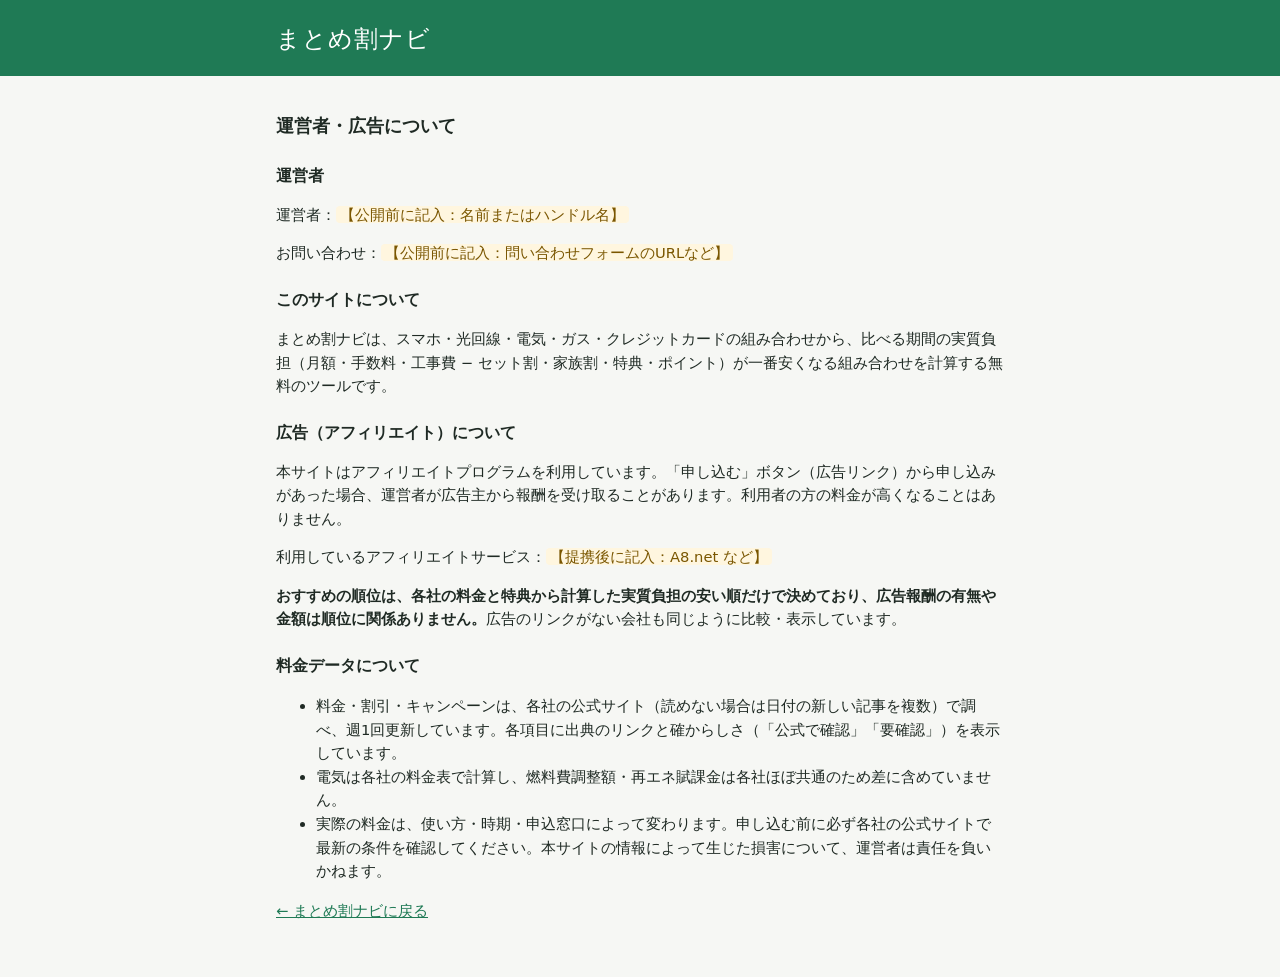
==== commit 132cda95: "やることリスト：文のリンクをやめ、リンクは金色のボタン（申し込む／ページを開く）にそろえる Co-Authored-By: Claude Opus 5.5 <noreply@anthropic.com" ====
--- a/about.html
+++ b/about.html
@@ -19,7 +19,7 @@
     <p>まとめ割ナビは、スマホ・光回線・電気・ガス・クレジットカードの組み合わせから、比べる期間の実質負担（月額・手数料・工事費 − セット割・家族割・特典・ポイント）が一番安くなる組み合わせを計算する無料のツールです。</p>
 
     <h2 class="h3">広告（アフィリエイト）について</h2>
-    <p>本サイトはアフィリエイトプログラムを利用しています。金色の「申し込む」ボタン（広告リンク）から申し込みがあった場合、運営者が広告主から報酬を受け取ることがあります。利用者の方の料金が高くなることはありません。</p>
+    <p>本サイトはアフィリエイトプログラムを利用しています。「申し込む」ボタン（広告リンク）から申し込みがあった場合、運営者が広告主から報酬を受け取ることがあります。利用者の方の料金が高くなることはありません。</p>
     <p>利用しているアフィリエイトサービス：<span class="todo-fill">【提携後に記入：A8.net など】</span></p>
     <p><strong>おすすめの順位は、各社の料金と特典から計算した実質負担の安い順だけで決めており、広告報酬の有無や金額は順位に関係ありません。</strong>広告のリンクがない会社も同じように比較・表示しています。</p>
 
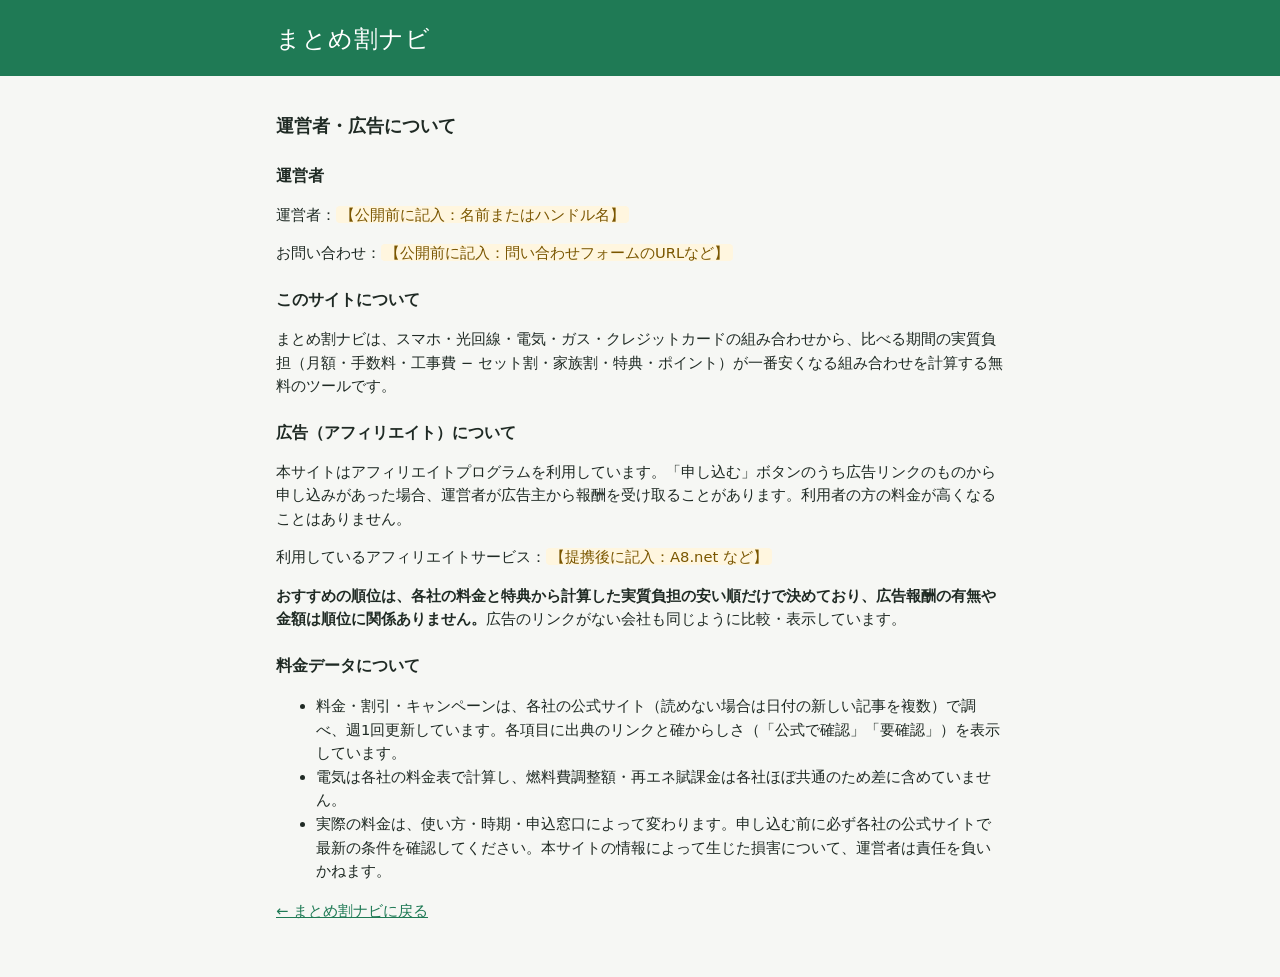
==== commit 6bb3b5b8: "やることリスト：リンクのある項目はすべて金色の「申し込む」ボタンにする（広告でないものは公式ページへ） Co-Authored-By: Claude Opus 5.5 <noreply@anthrop" ====
--- a/about.html
+++ b/about.html
@@ -19,7 +19,7 @@
     <p>まとめ割ナビは、スマホ・光回線・電気・ガス・クレジットカードの組み合わせから、比べる期間の実質負担（月額・手数料・工事費 − セット割・家族割・特典・ポイント）が一番安くなる組み合わせを計算する無料のツールです。</p>
 
     <h2 class="h3">広告（アフィリエイト）について</h2>
-    <p>本サイトはアフィリエイトプログラムを利用しています。「申し込む」ボタン（広告リンク）から申し込みがあった場合、運営者が広告主から報酬を受け取ることがあります。利用者の方の料金が高くなることはありません。</p>
+    <p>本サイトはアフィリエイトプログラムを利用しています。「申し込む」ボタンのうち広告リンクのものから申し込みがあった場合、運営者が広告主から報酬を受け取ることがあります。利用者の方の料金が高くなることはありません。</p>
     <p>利用しているアフィリエイトサービス：<span class="todo-fill">【提携後に記入：A8.net など】</span></p>
     <p><strong>おすすめの順位は、各社の料金と特典から計算した実質負担の安い順だけで決めており、広告報酬の有無や金額は順位に関係ありません。</strong>広告のリンクがない会社も同じように比較・表示しています。</p>
 
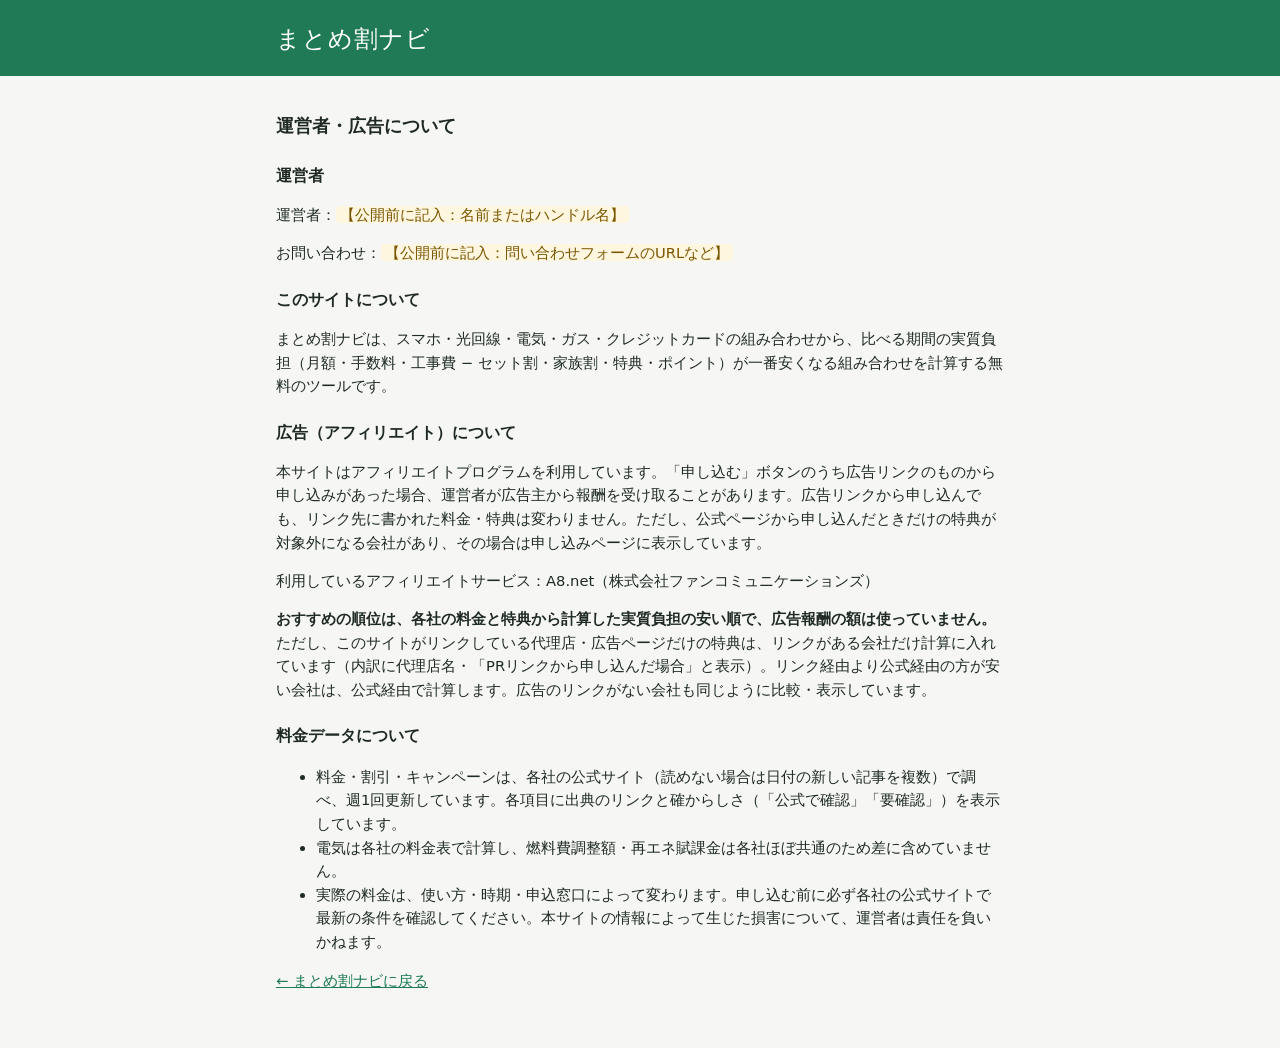
==== commit 31a8c37a: "6人チェックの指摘を反映：計算（今のままの人に新規割引を付けない・解約金負担が設定に従う・家族の一部まとめも比較・プラン選びに特典を反映・楽天銀行は家族で1回）、データ（auひかり改定と電話条件・ソフ" ====
--- a/about.html
+++ b/about.html
@@ -19,9 +19,9 @@
     <p>まとめ割ナビは、スマホ・光回線・電気・ガス・クレジットカードの組み合わせから、比べる期間の実質負担（月額・手数料・工事費 − セット割・家族割・特典・ポイント）が一番安くなる組み合わせを計算する無料のツールです。</p>
 
     <h2 class="h3">広告（アフィリエイト）について</h2>
-    <p>本サイトはアフィリエイトプログラムを利用しています。「申し込む」ボタンのうち広告リンクのものから申し込みがあった場合、運営者が広告主から報酬を受け取ることがあります。利用者の方の料金が高くなることはありません。</p>
-    <p>利用しているアフィリエイトサービス：<span class="todo-fill">【提携後に記入：A8.net など】</span></p>
-    <p><strong>おすすめの順位は、各社の料金と特典から計算した実質負担の安い順だけで決めており、広告報酬の有無や金額は順位に関係ありません。</strong>広告のリンクがない会社も同じように比較・表示しています。</p>
+    <p>本サイトはアフィリエイトプログラムを利用しています。「申し込む」ボタンのうち広告リンクのものから申し込みがあった場合、運営者が広告主から報酬を受け取ることがあります。広告リンクから申し込んでも、リンク先に書かれた料金・特典は変わりません。ただし、公式ページから申し込んだときだけの特典が対象外になる会社があり、その場合は申し込みページに表示しています。</p>
+    <p>利用しているアフィリエイトサービス：A8.net（株式会社ファンコミュニケーションズ）</p>
+    <p><strong>おすすめの順位は、各社の料金と特典から計算した実質負担の安い順で、広告報酬の額は使っていません。</strong>ただし、このサイトがリンクしている代理店・広告ページだけの特典は、リンクがある会社だけ計算に入れています（内訳に代理店名・「PRリンクから申し込んだ場合」と表示）。リンク経由より公式経由の方が安い会社は、公式経由で計算します。広告のリンクがない会社も同じように比較・表示しています。</p>
 
     <h2 class="h3">料金データについて</h2>
     <ul>
--- a/style.css
+++ b/style.css
@@ -209,7 +209,7 @@
 .todo-actions { display: flex; flex-direction: column; gap: 6px; align-items: stretch; }
 .btn-signup {
   white-space: nowrap; padding: 6px 10px; border-radius: 999px; text-align: center; font-size: .8rem; font-weight: 700;
-  background: var(--gold); color: #fff !important; text-decoration: none !important;
+  background: #8a6400; color: #fff !important; text-decoration: none !important; /* 白文字とのコントラスト 5:1 以上 */
 }
 .pr { display: inline-block; margin-left: 4px; padding: 0 4px; border-radius: 4px; font-size: .65rem; background: rgba(255,255,255,.3); vertical-align: 1px; }
 .foot-links a { color: var(--muted); margin-right: 8px; }
@@ -243,3 +243,11 @@
 .apply-panel li { margin-bottom: 6px; }
 .apply-panel .btn-apply { display: inline-block; margin: 6px 0; padding: 10px 18px; font-size: .95rem; white-space: normal; }
 .pr-note { margin: 10px 0 0; font-size: .78rem; color: var(--muted); }
+.cmp-pick { display: flex; flex-wrap: wrap; gap: 8px; margin-top: 8px; }
+.cmp-chip { display: inline-flex; align-items: center; gap: 6px; padding: 8px 14px; border: 1px solid var(--line); border-radius: 999px; background: var(--surface); color: var(--text); cursor: pointer; }
+.cmp-chip:has(input:checked) { border-color: var(--accent); background: var(--accent); color: #fff; }
+.cmp-chip input { accent-color: #fff; }
+[data-cmp][hidden] { display: none !important; }
+.result.stale > *:not(.stale-note) { opacity: .45; }
+.stale-note { margin: 0 0 10px; padding: 10px 12px; border-radius: 10px; background: var(--surface); border: 1px solid var(--gold); font-weight: 700; }
+.req { margin-left: 6px; padding: 0 6px; border-radius: 4px; font-size: .7rem; background: #b3261e; color: #fff; vertical-align: 1px; }
